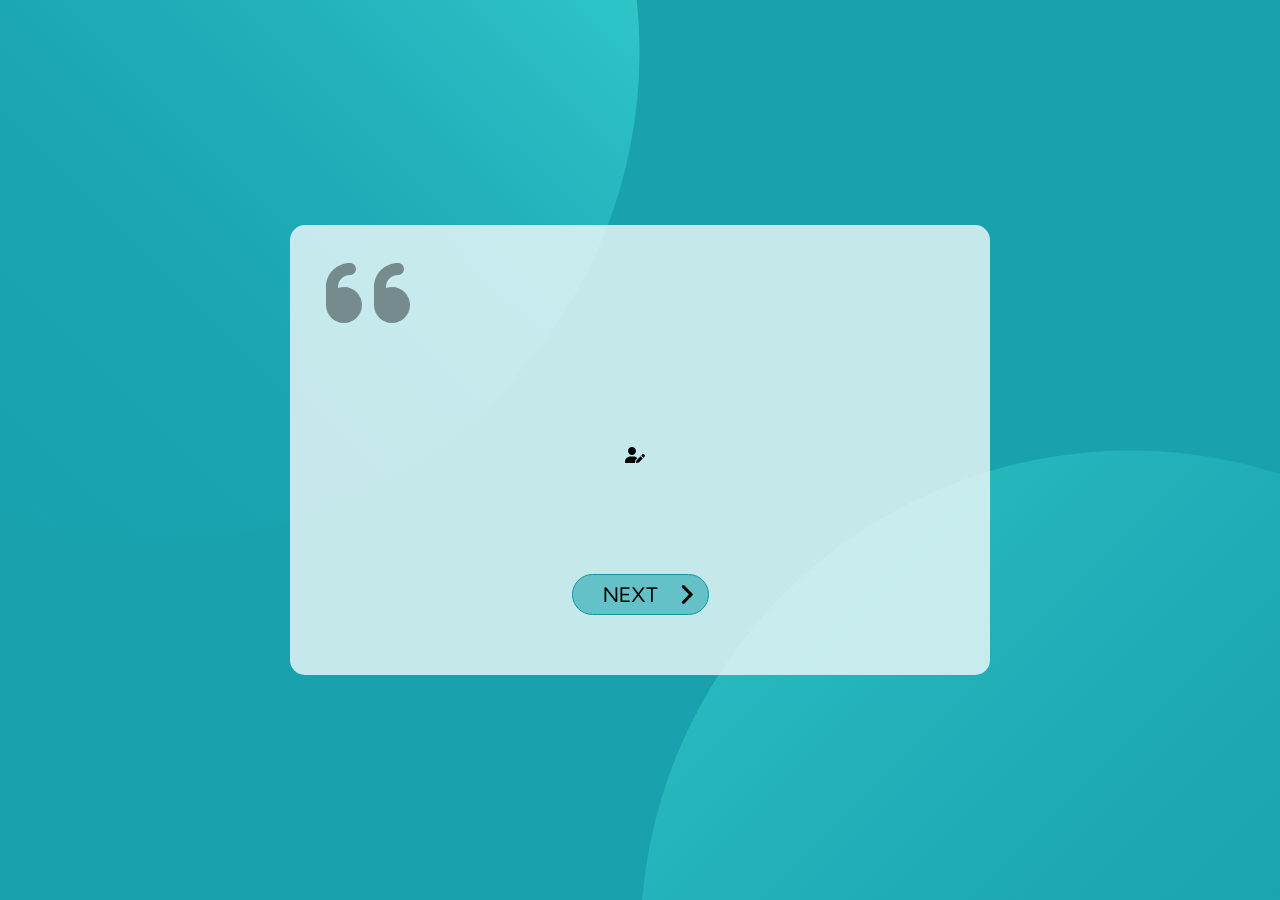
==== API-Project-07 Quotes App/index.html @ fce83a1e "Add files via upload" ====
<!DOCTYPE html>
<html lang="en">
<head>
    <meta charset="UTF-8">
    <meta http-equiv="X-UA-Compatible" content="IE=edge">
    <meta name="viewport" content="width=device-width, initial-scale=1.0">
    <title>profile-card-component-main</title>
    <link rel="stylesheet" href="style.css">
    <link rel="preconnect" href="https://fonts.googleapis.com">
    <link rel="preconnect" href="https://fonts.gstatic.com" crossorigin>
    <link href="https://fonts.googleapis.com/css2?family=Kumbh+Sans:wght@400;700&display=swap" rel="stylesheet">


</head>
<body>
    
<main>
    <div class="container">
        <div class="qoutes-icon">
            <img src="./images/quote-left-solid.svg" alt="">
        </div>
        <div class="text"></div>
        <div class="authorname">
            <img src="./images/user-pen-solid.svg" alt="">
            <h3 class="author"></h3>
        </div>
        <div class="next-btn">
            <button>
                NEXT
            </button>
            <img src="./images/angle-right-solid.svg" alt="">
        </div>
    </div>
</main>
<footer>
    
</footer>

<script src="index.js"></script>
</body>
</html>
---- API-Project-07 Quotes App/style.css ----
*{
    padding: 0;margin: 0;box-sizing: border-box;
    font-family: 'Kumbh Sans', sans-serif;
}

:root{

--Dark-cyan: hsl(185, 75%, 39%);
--Very-dark-desaturated-blue: hsl(229, 23%, 23%);
--Dark-grayish-blue: hsl(227, 10%, 46%);
--Dark-gray: hsl(0, 0%, 59%);

}


main{  
    background-color: var(--Dark-cyan);
    min-height: 100vh;
    display: flex;
    align-items: center;
    justify-content: center;
    background-image: url(./images/bg-pattern-top.svg),url(./images/bg-pattern-bottom.svg);
    background-repeat: no-repeat,no-repeat;
    background-position: right 50vw bottom 40vh,left 50vw top 50vh;
}

.container{
    margin: 20px;
    background-color: rgba(255, 255, 255, 0.75);
    text-align: center;
    display: flex;
    flex-direction: column;
    align-items: center;
    justify-content: center;
    border-radius: 15px;
    overflow: hidden;
    height: 450px;
    width: 700px;
    position: relative;
}

.qoutes-icon{
    position: absolute;
    padding: 20px 30px;
    top: 0px;
    left: 0px;
}
.qoutes-icon img{
    opacity: 0.4;
    height: 6em;
    width: 6em;
}

.text{
    font-size: 25px;
    margin-bottom: 40px;
    color: hsl(229, 23%, 23%);
}
.authorname{
    display: flex;
    margin-bottom: 30px;
}
.authorname{
    color: hsl(227, 10%, 46%);
}

.authorname img{
    height: 20px;
    width: 20px;
    align-self: center;
    margin-right: 10px;
}

.next-btn{
    position: absolute;
    bottom: 60px;
}

.next-btn img{
    position: absolute;
    width: 25px;
    height: 25px;
    align-self: center;
    bottom: 8px;
    right: 10px;
}
.next-btn button{
    font-size: 20px;
    padding: 7px 50px 7px 30px;
    border-radius: 25px;
    border: 1px solid hsl(185, 78%, 35%);
    background-color: hsla(185, 75%, 39%, 0.562);
}
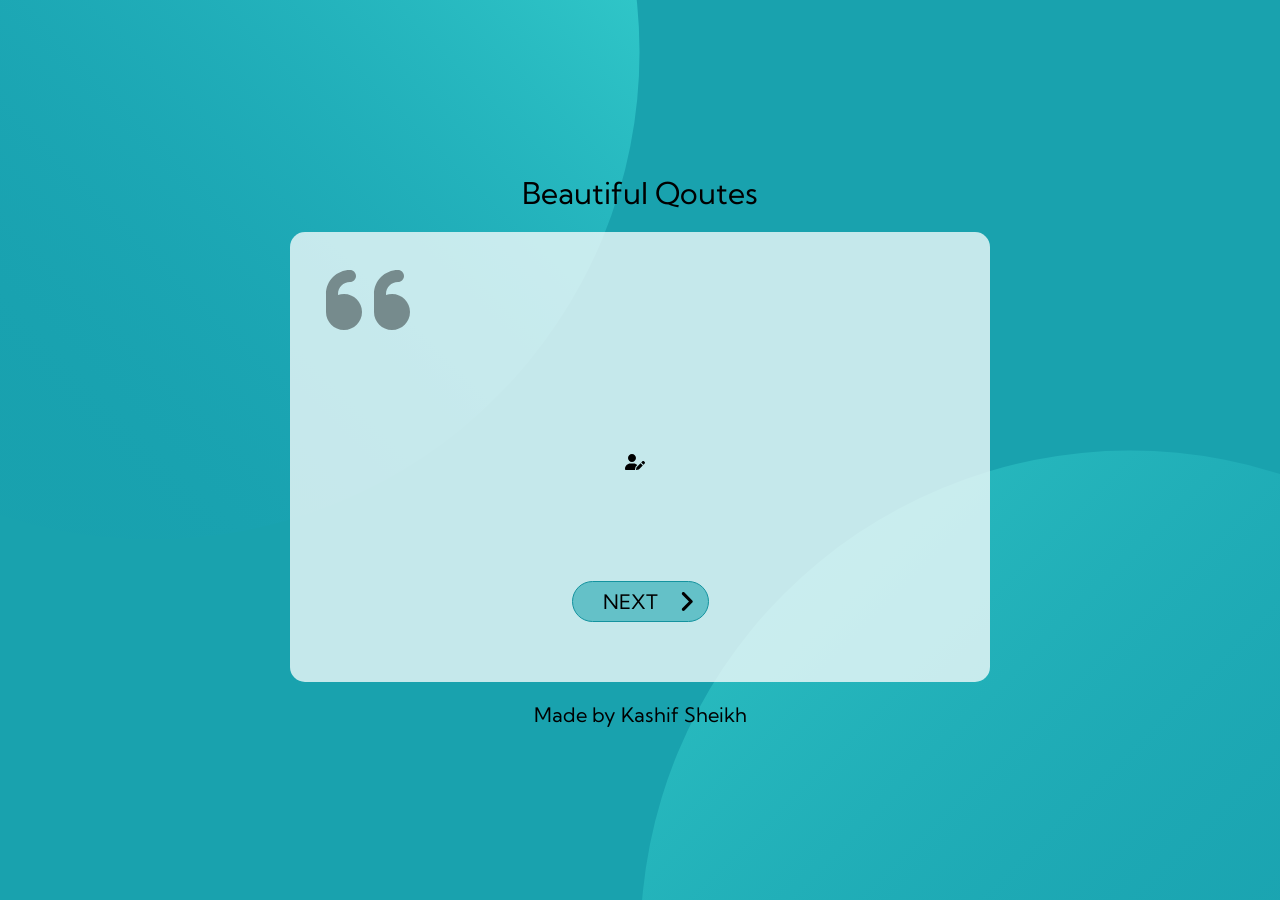
==== commit f4cc5e9d: "Add files via upload" ====
--- a/API-Project-07 Quotes App/index.html
+++ b/API-Project-07 Quotes App/index.html
@@ -15,6 +15,9 @@
 <body>
     
 <main>
+    <div class="heading">
+        Beautiful Qoutes 
+    </div>
     <div class="container">
         <div class="qoutes-icon">
             <img src="./images/quote-left-solid.svg" alt="">
@@ -31,10 +34,11 @@
             <img src="./images/angle-right-solid.svg" alt="">
         </div>
     </div>
+    <div class="madeby">
+        Made by Kashif Sheikh
+    </div>
 </main>
-<footer>
-    
-</footer>
+
 
 <script src="index.js"></script>
 </body>
--- a/API-Project-07 Quotes App/style.css
+++ b/API-Project-07 Quotes App/style.css
@@ -18,12 +18,15 @@
     min-height: 100vh;
     display: flex;
     align-items: center;
+    flex-direction: column;
     justify-content: center;
     background-image: url(./images/bg-pattern-top.svg),url(./images/bg-pattern-bottom.svg);
     background-repeat: no-repeat,no-repeat;
     background-position: right 50vw bottom 40vh,left 50vw top 50vh;
 }
-
+.heading{
+    font-size: 30px;
+}
 .container{
     margin: 20px;
     background-color: rgba(255, 255, 255, 0.75);
@@ -92,6 +95,8 @@
     background-color: hsla(185, 75%, 39%, 0.562);
 }
 
+.madeby{
+    font-size: 20px;
+}
 
 
-
